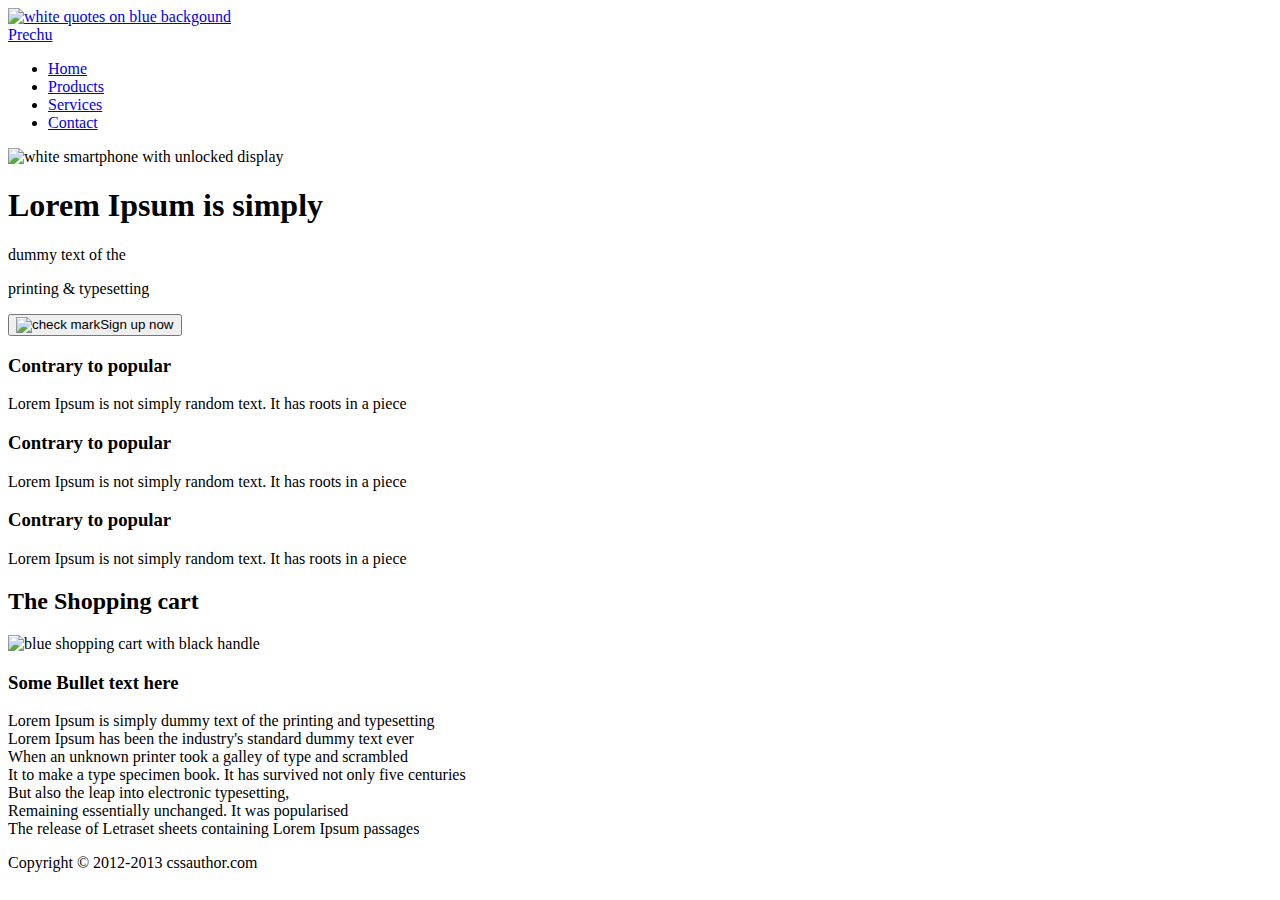
==== prechu/index.html @ 4c9e7b43 "adding projects" ====
<!DOCTYPE html>
<html lang="en">
<head>
    <meta charset="UTF-8">
    <meta http-equiv="X-UA-Compatible" content="IE=edge">
    <meta name="viewport" content="width=device-width, initial-scale=1.0">
    <link rel="stylesheet" href="/styles/reset.css">
    <link rel="stylesheet" href="/styles/main.css">
    <title>Prechu</title>
</head>
<body class="body">
    <header class="header">
        <div class="container">
            <a href="#" class="logo">
                <div class="logo_icon">
                    <img src="/images/quotes.png" alt="white quotes on blue backgound" class="logo_img">
                </div><!--
            --><span class="logo_text">Prechu</span>
            </a>
            <nav class="nav">
                <ul class="nav_list">
                    <li class="nav_list_item"><a href="#" class="link">Home</a></li><!--
                 --><li class="nav_list_item"><a href="#" class="link">Products</a></li><!--
                 --><li class="nav_list_item"><a href="#" class="link">Services</a></li><!--
                 --><li class="nav_list_item"><a href="#" class="link">Contact</a></li>
                </ul>
            </nav>
            <div class="clearfix"></div>
        </div>
    </header>
    <main class="main">
        <section class="banner">
            <div class="container">
                <img src="/images/iphone.png" alt="white smartphone with unlocked display" class="banner_img">
                <div class="info">
                    <div class="banner_text_section">
                        <h1 class="banner_header">
                            Lorem Ipsum is simply
                        </h1>
                        <p class="banner_text"> 
                            dummy text of the 
                        </p>
                        <p class="banner_text">
                            printing & typesetting 
                        </p>
                    </div>    
                    <button class="button">
                        <img src="/images/check_mark.svg" alt="check mark" class="btn_icon"><!--
                     --><span class="btn_text">Sign up now</span>
                    </button>
                </div>
            </div>
        </section>
        <section class="cards container">
            <div class="card">
                <div class="card_icon blue"></div>
                <h3 class="card_header">
                    Contrary to popular
                </h3>
                <p class="card_text">
                    Lorem Ipsum is not simply random text. It has roots in a piece 
                </p>
            </div><!--
         --><div class="card">
                <div class="card_icon red"></div>
                <h3 class="card_header">
                    Contrary to popular
                </h3>
                <p class="card_text">
                    Lorem Ipsum is not simply random text. It has roots in a piece 
                </p>
            </div><!--
         --><div class="card">
                <div class="card_icon yellow"></div>
                <h3 class="card_header">
                    Contrary to popular
                </h3>
                <p class="card_text">
                    Lorem Ipsum is not simply random text. It has roots in a piece 
                </p>
            </div>
        </section>
        <section class="shop">
            <h2 class="shop_header">
                The Shopping cart
            </h2>
            <img src="/images/cart.png" alt="blue shopping cart with black handle" class="shop_image">
            <div class="shop_text_section">
                <h3 class="shop_text_header">
                    Some Bullet text here
                </h3>
                <p class="shop_text">
                    Lorem Ipsum is simply dummy text of the printing and typesetting <br>
                    Lorem Ipsum has been the industry's standard dummy text ever <br>
                    When an unknown printer took a galley of type and scrambled <br>
                    It to make a type specimen book. It has survived not only five centuries <br>
                    But also the leap into electronic typesetting, <br>
                    Remaining essentially unchanged. It was popularised <br>
                    The release of Letraset sheets containing Lorem Ipsum passages <br>
                </p>
            </div>
            <div class="clearfix"></div>
        </section>
    </main>
    <footer class="footer">
        Copyright © 2012-2013 cssauthor.com
    </footer>
</body>
</html>
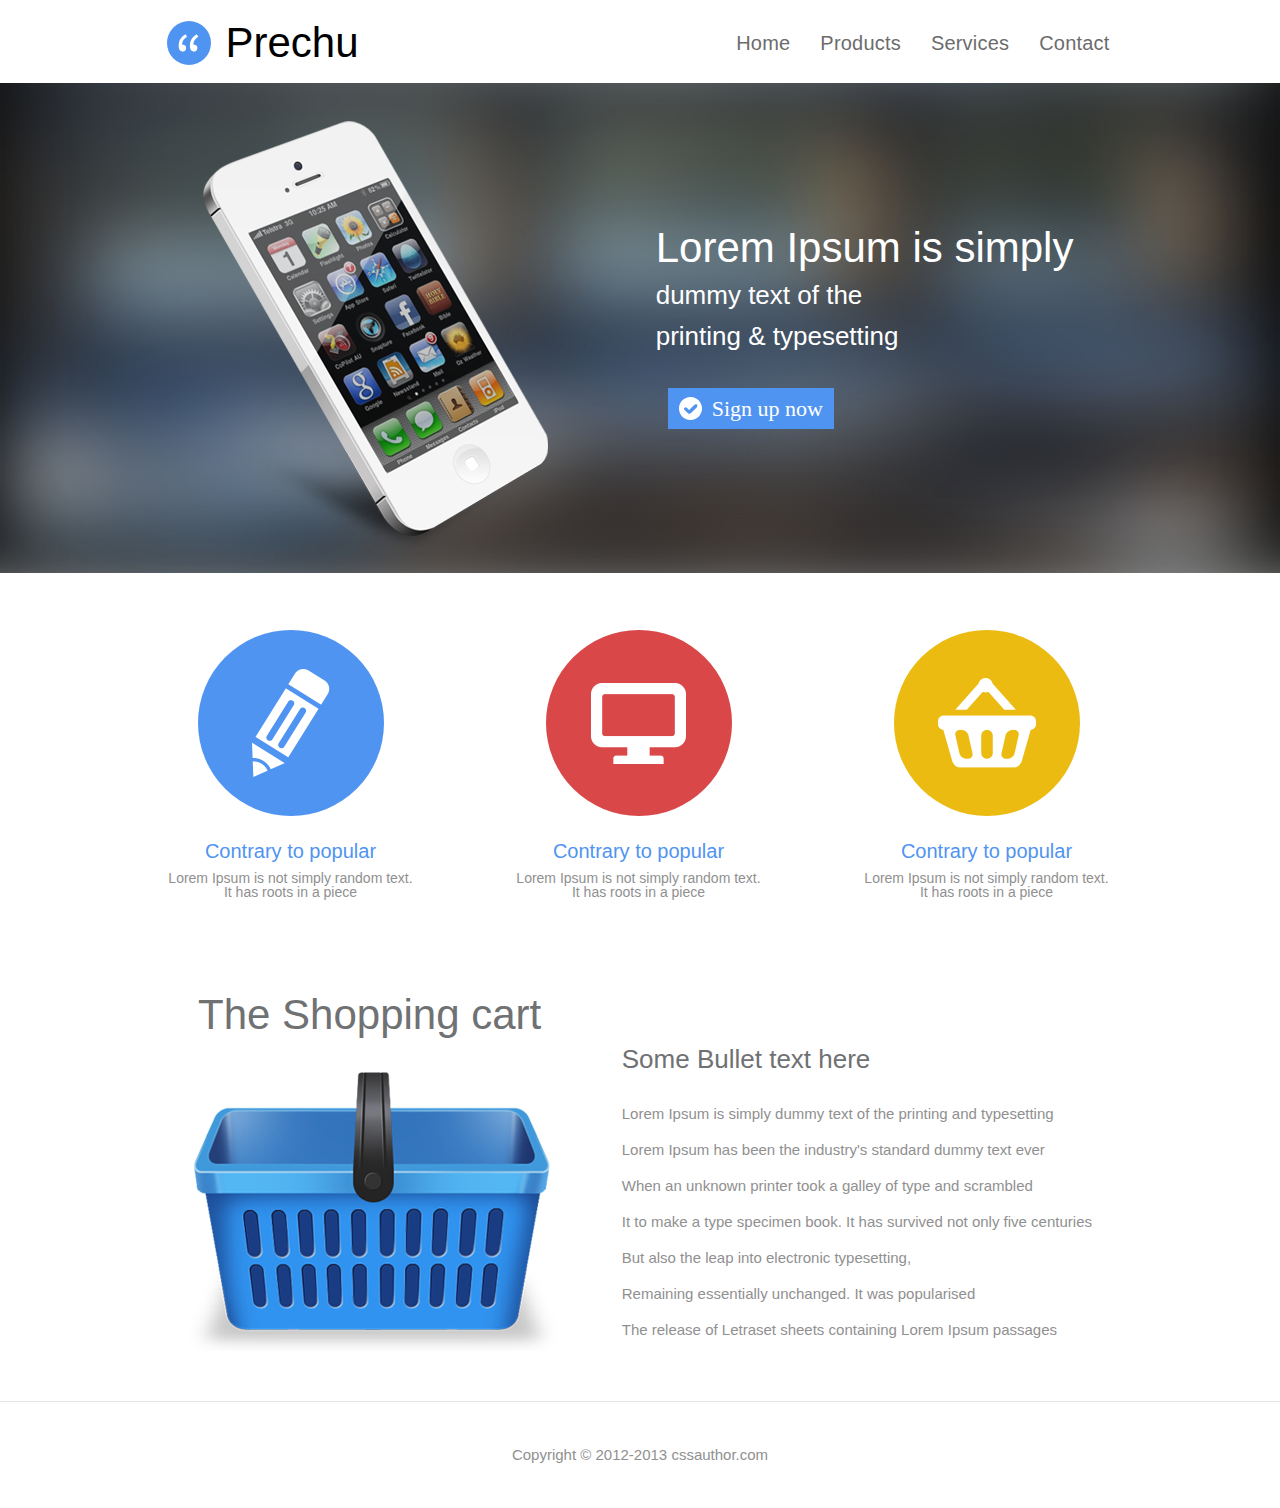
==== commit 2012b8a1: "fix" ====
--- a/prechu/index.html
+++ b/prechu/index.html
@@ -4,8 +4,8 @@
     <meta charset="UTF-8">
     <meta http-equiv="X-UA-Compatible" content="IE=edge">
     <meta name="viewport" content="width=device-width, initial-scale=1.0">
-    <link rel="stylesheet" href="/styles/reset.css">
-    <link rel="stylesheet" href="/styles/main.css">
+    <link rel="stylesheet" href="styles/reset.css">
+    <link rel="stylesheet" href="styles/main.css">
     <title>Prechu</title>
 </head>
 <body class="body">
@@ -13,7 +13,7 @@
         <div class="container">
             <a href="#" class="logo">
                 <div class="logo_icon">
-                    <img src="/images/quotes.png" alt="white quotes on blue backgound" class="logo_img">
+                    <img src="images/quotes.png" alt="white quotes on blue backgound" class="logo_img">
                 </div><!--
             --><span class="logo_text">Prechu</span>
             </a>
@@ -31,7 +31,7 @@
     <main class="main">
         <section class="banner">
             <div class="container">
-                <img src="/images/iphone.png" alt="white smartphone with unlocked display" class="banner_img">
+                <img src="images/iphone.png" alt="white smartphone with unlocked display" class="banner_img">
                 <div class="info">
                     <div class="banner_text_section">
                         <h1 class="banner_header">
@@ -45,7 +45,7 @@
                         </p>
                     </div>    
                     <button class="button">
-                        <img src="/images/check_mark.svg" alt="check mark" class="btn_icon"><!--
+                        <img src="images/check_mark.svg" alt="check mark" class="btn_icon"><!--
                      --><span class="btn_text">Sign up now</span>
                     </button>
                 </div>
@@ -84,7 +84,7 @@
             <h2 class="shop_header">
                 The Shopping cart
             </h2>
-            <img src="/images/cart.png" alt="blue shopping cart with black handle" class="shop_image">
+            <img src="images/cart.png" alt="blue shopping cart with black handle" class="shop_image">
             <div class="shop_text_section">
                 <h3 class="shop_text_header">
                     Some Bullet text here
--- a/prechu/styles/main.css
+++ b/prechu/styles/main.css
@@ -0,0 +1,245 @@
+@font-face {
+    font-family: 'Myriad Pro';
+    src: url('/fonts/');
+    src: url('/fonts/?#iefix') format('embedded-opentype'),
+        url('/fonts/subset-MyriadPro-Regular.woff2') format('woff2'),
+        url('/fonts/subset-MyriadPro-Regular.woff') format('woff'),
+        url('/fonts/subset-MyriadPro-Regular.ttf') format('truetype'),
+        url('/fonts/subset-MyriadPro-Regular.svg#MyriadPro-Regular') format('svg');
+    font-weight: normal;
+    font-style: normal;
+    font-display: swap;
+}
+
+.body {
+    box-sizing: border-box;
+    font-family: 'Myriad Pro', sans-serif;
+    color: #000000;
+    font-size: 15px;
+    font-weight: 400;
+}
+
+.header {
+    padding: 21px 0px 18px;
+}
+
+.container {
+    max-width: 947px;
+    margin: 0 auto;
+}
+
+.logo {
+    float: left;
+    text-decoration: none;
+    color: #000000;
+}
+
+.logo_icon {
+    display: inline-block;
+    text-align: center;
+    width: 44px; 
+    height: 44px; 
+    border-radius: 50%;
+    background-color: #5094f2;
+}
+
+.logo_img {
+    padding: 13px 0;
+}
+
+.logo_text {
+    display: inline-block;
+    font-size: 42px;
+    margin-left: 15px;
+}
+
+.nav {
+    float: right;
+}
+
+.clearfix {
+    clear: both;
+}
+
+.nav_list {
+    font-size: 20px;
+    letter-spacing: 0.2px;
+}
+
+.nav_list_item {
+    display: inline-block;
+}
+
+.logo_text, .nav_list {
+    line-height: 44px;
+}
+
+.logo_text, .logo_icon {
+    vertical-align: middle;
+}
+
+.link {
+    color: #6c6c6c;
+    text-decoration: none;
+    margin-left: 22px;
+    padding: 0px 4px;
+}
+
+.link:hover {
+    border-bottom: 3px solid #4f84cb;
+    padding-bottom: 28px;
+}
+
+.banner {
+    background: url(../images/banner_background.jpg) no-repeat;
+    background-position: bottom;
+    background-size: cover;
+    font-style: normal;
+    letter-spacing: normal;
+    line-height: normal;
+    padding: 38px 0 16px;
+}
+
+.banner_img {
+   margin-left: 36px;
+}
+
+.info {
+    margin: 105px 0 0 104px;
+    color: #ffffff;
+}
+
+.banner_img, .info, .btn_text, .btn_icon {
+    display: inline-block;
+}
+
+.banner_img, .info {
+    vertical-align: top;
+}
+
+.banner_header {
+    font-size: 42px;
+    line-height: 44px;
+}
+
+.banner_text {
+    font-size: 26px;
+    margin-top: 10px;
+}
+
+.button {
+    padding: 9px 11px;
+    margin: 36px 0 0 12px;
+    background-color: #5094f2;
+    color: #ffffff;
+    border: none;
+    cursor: pointer;
+}
+
+.btn_text, .btn_icon {
+    vertical-align: middle;
+}
+
+.btn_text {
+    font-family: "Myriad Pro";
+    font-size: 22px;
+    line-height: 22px;
+    margin-left: 10px;
+}
+
+.cards {
+    margin-top: 57px;
+}
+
+.card {
+    display: inline-block;
+    text-align: center;
+    width: 248px;
+    margin-left: 100px;
+}
+
+.card:first-child {
+    margin-left: 0;
+}
+
+.card_icon {
+    height: 186px;
+    width: 186px;
+    background-repeat: no-repeat;
+    background-position: center;
+    border-radius: 50%;
+    margin: 0 auto;
+}
+
+.blue {
+    background-image: url(../images/pencil.png);
+    background-color: #5094f2;
+}
+
+.red {
+    background-image: url(../images/monitor.png);
+    background-color: #d94748;
+}
+
+.yellow {
+    background-image: url(../images/small_cart.png);
+    background-color: #ebbb11;
+}
+
+.card_header {
+    color: #5094f2;
+    font-size: 20px;
+    line-height: 30px;
+    margin-top: 20px;
+}
+
+.card_text {
+    color: #909090;
+    font-size: 14px;
+    margin-top: 5px;
+}
+
+.shop {
+    max-width: 904px;
+    margin: 0 auto;
+}
+
+.shop_header {
+    color: #6f7173;
+    font-size: 42px;
+    line-height: 44px;
+    margin-top: 94px;
+    padding-left: 10px;
+}
+
+.shop_image {
+    float: left;
+    margin-top: 35px;
+}
+
+.shop_text_section {
+    float: right;
+}
+
+.shop_text_header {
+    color: #6f7173;
+    font-size: 26px;
+    line-height: 44px;
+}
+
+.shop_text {
+    color: #909090;
+    font-size: 15px;
+    line-height: 36px;
+    margin-top: 15px;
+}
+
+.footer {
+    color: #909090;
+    font-size: 15px;
+    line-height: 36px;
+    text-align: center;
+    border-top: 1px solid #e5e5e5;
+    margin-top: 50px;
+    padding: 35px 0;
+}